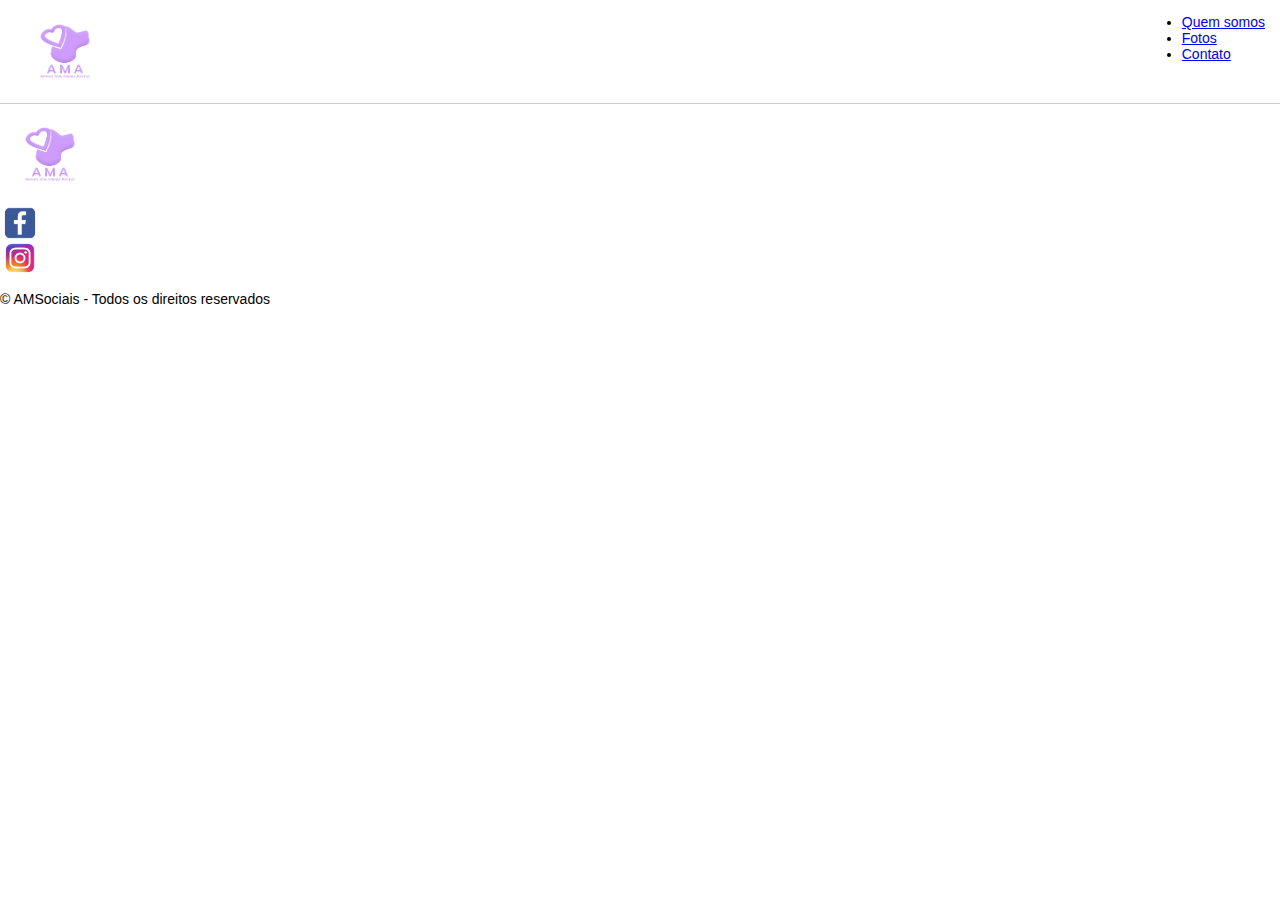
==== index.html @ 38bfa421 "Em teste" ====
<!DOCTYPE html>
<html lang="pt-BR">

<head>
    
    <meta charset="UTF-8">
    
    <meta name="viewport" content="width=device-width, initial-scale=1">

    <!--<link rel="stylesheet" href="css/reset.css">-->
    <link rel="stylesheet" href="estilos.css">
    
    <title>Amora Movimento Animal</title>

</head>

<body>
    
    <header class="layout-cabecalho layout-cabecalho--home">

        <div class="container">
            
            <nav class="navegacao">
                <img src="imagem/logo-ama.png" width="100px" alt="AMA" class="logo-cabecalho">
                
                <div class="navegacao__menu">
                    <button class="botao-chaveador"></button>
                     
                    <ul class="menu">
                            
                        <li class="menu__item">
                            <a href="#">Quem somos</a>
                        </li>
                        <li class="menu__item">
                            <a href="#">Fotos</a>
                        </li>
                        <li class="menu__item">
                            <a href="#">Contato</a>
                        </li>
                            
                    </ul>
                    
                </div>
                
            </nav> 
        </div>

        

    </header>

    <section class="layout-chamada">


    </section>

    <footer class="layout-rodape">

        <div class="logo-redes-sociais">

            <div class="coluna1-rodape">
                <div class="logo__rodape">
                    <img class="logo-ama-rodape" src="imagem/logo-ama.png" width="100px" alt="AMA">
                    
                </div>
            </div>

            
            <div class="coluna2-rodape">

                <div class="logo__social">
                    <img class="rede-facebook" src="imagem/logo-facebook.png" width="40px" alt="facebook"><br>
                    <img class="rede-instagram" src="imagem/logo-instagram.png" width="40px" alt="instagram">
                </div>    
            </div>

            
            
        </div>    

        <div class="layout-rodape-inferior">

            <div class="container__rodape">
                <p class="direitos-autorais">&copy; AMSociais - Todos os direitos reservados</p>

            </div>
        </div>

        

        
    </footer>

</body>

</html>
---- estilos.css ----
* {
    box-sizing: border-box;
}

body{
    margin: 0;

    font-family: Arial, Helvetica, sans-serif;
    font-size:14px;
}

/*-------------*\
    CABECALHO
\*-------------*/
header{
    height: 104px;
    border-bottom: 1px solid #ccc;
}

.logo-cabecalho{
    margin-top: 1px;
}

.container{
    width: 100%;
    margin: 0 auto; /*Ajuste do container superior e inferio 0 e direita esquerda automático*/
    padding-left: 15px;
    padding-right: 15px;
    
}

/*-------------*\
    NAVEGACAO
\*-------------*/

.navegacao__menu{
    float:right;
}

/*-------------*\
 BOTAO-CHAVEADOR
\*-------------*/

.botao-chaveador{
    width:24px;
    height: 24px;
    border:0;
    margin-top:40px;
    
    background: none;
    background-image: url("imagem/barras.png");
    
    outline: none;
    
}

@media(min-width: 992px){
    .botao-chaveador{
        display:none;
    }
}
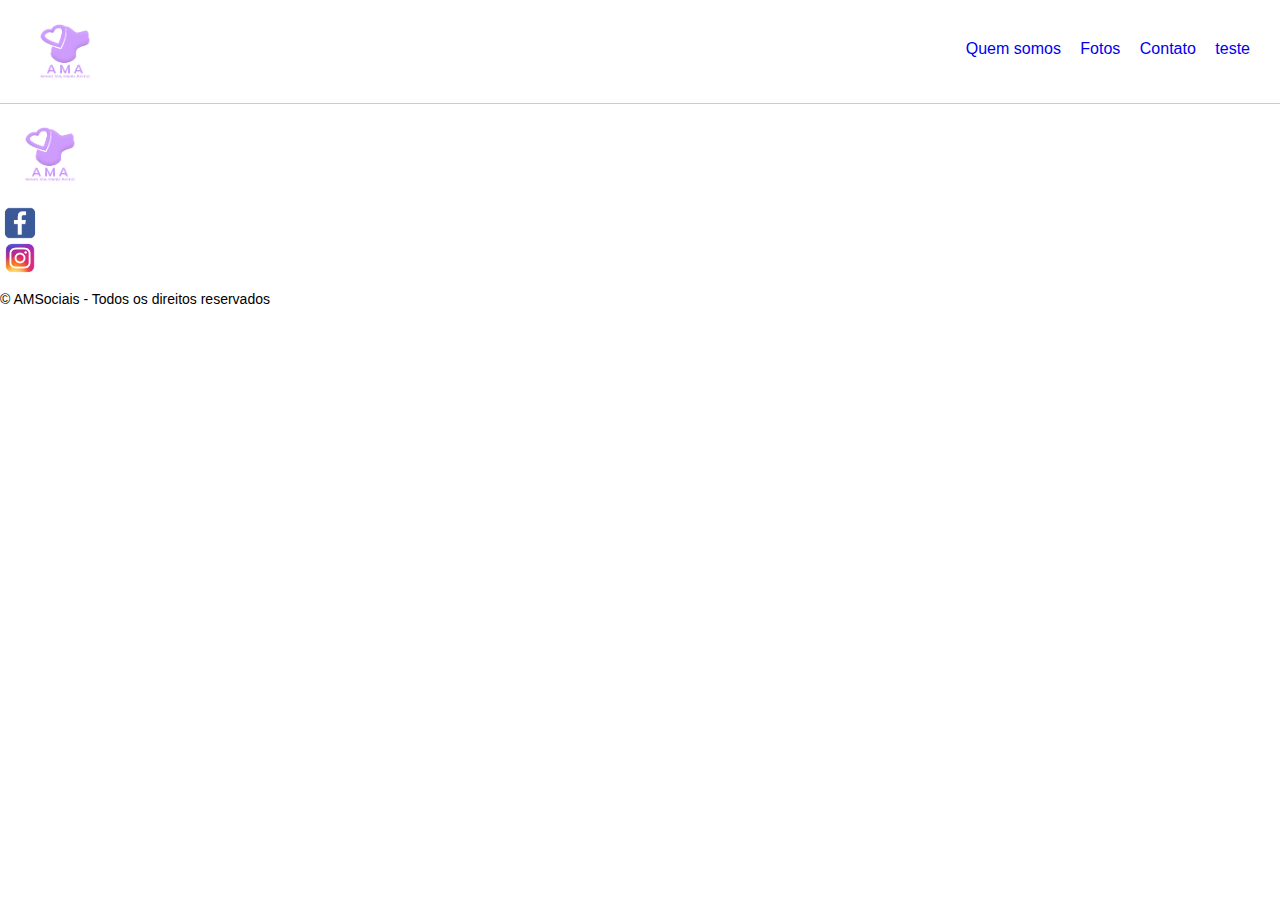
==== commit 6892c1ba: "Em construcao do cabecalho" ====
--- a/index.html
+++ b/index.html
@@ -36,6 +36,9 @@
                         </li>
                         <li class="menu__item">
                             <a href="#">Contato</a>
+                        </li>
+                        <li class="menu__item">
+                            <a href="#">teste</a>
                         </li>
                             
                     </ul>
--- a/estilos.css
+++ b/estilos.css
@@ -29,6 +29,77 @@
     padding-right: 15px;
     
 }
+/*------------------*\
+        MENU
+\*------------------*/
+.menu{
+    margin:0;
+
+    font-size: 1rem;
+
+    list-style: none;
+}
+
+
+
+/*------------------*\
+  MENU TELAS PEQUENAS
+\*------------------*/
+
+@media(max-width: 991px){
+    .menu{
+        position: fixed;
+        top:0;
+        left:0;
+        bottom:0;
+
+        padding: 20px;
+        width: 150px;
+
+        border-right: 1px solid #eee;
+
+        background-color: #fbfbfb;
+    }
+
+    .menu__item{
+        display:block;
+
+        line-height: 3;
+
+        
+    }
+
+    a{
+        text-decoration: none;
+    }
+
+}
+
+/*------------------*\
+  MENU TELAS GRANDES
+\*------------------*/
+
+@media(min-width:992px){
+    .menu__item{
+        display: inline-block;
+
+        padding-top: 40px;
+        
+        padding-right:15px;
+
+        
+        
+    }
+
+    a{
+        text-decoration: none;
+
+        height: 50px;
+    }
+
+    
+}
+
 
 /*-------------*\
     NAVEGACAO
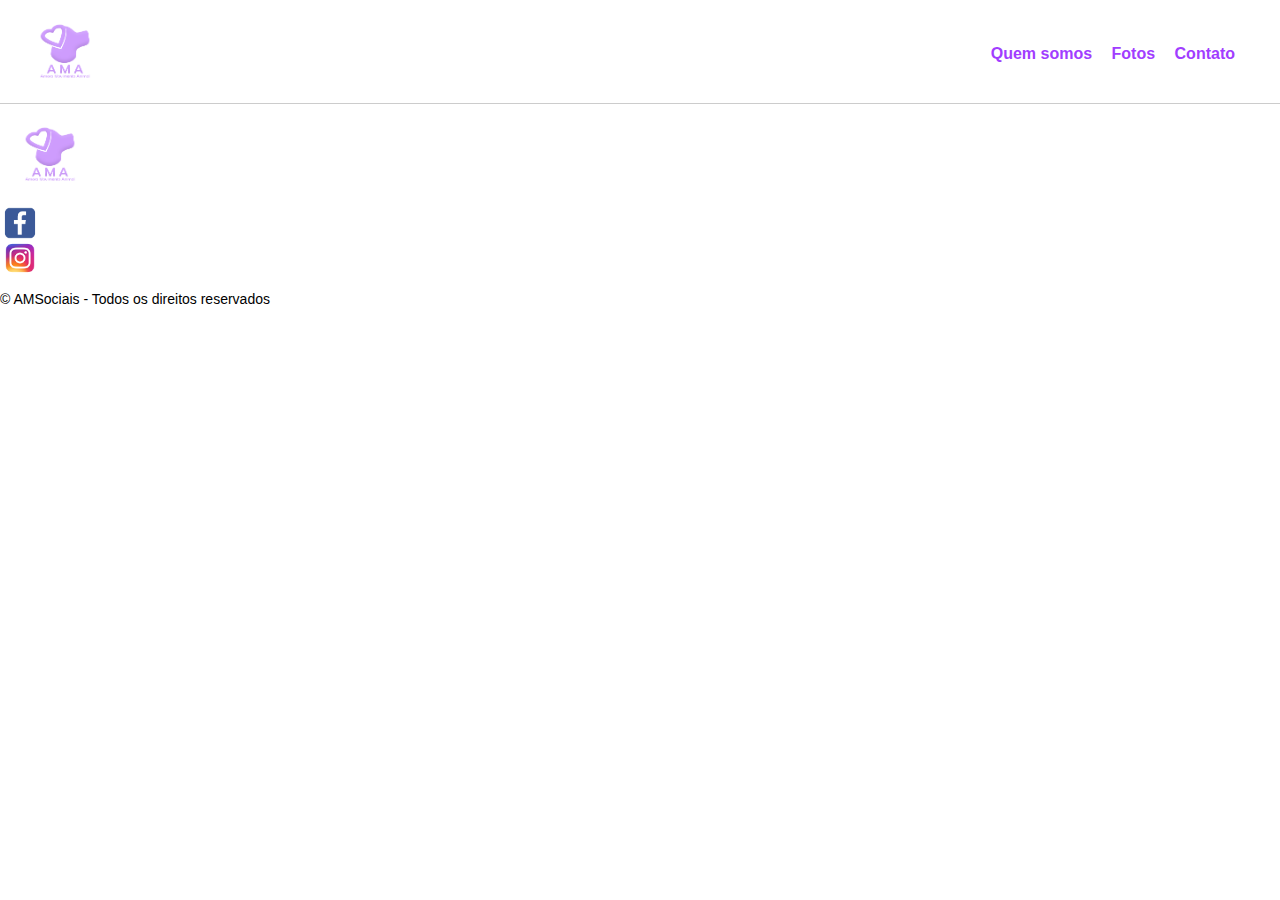
==== commit 9a2fca5d: "Finalizando o Menu" ====
--- a/index.html
+++ b/index.html
@@ -24,9 +24,9 @@
                 <img src="imagem/logo-ama.png" width="100px" alt="AMA" class="logo-cabecalho">
                 
                 <div class="navegacao__menu">
-                    <button class="botao-chaveador"></button>
+                    <button class="botao-chaveador js-botao-chaveador"></button>
                      
-                    <ul class="menu">
+                    <ul class="menu menu--exibindo js-menu">
                             
                         <li class="menu__item">
                             <a href="#">Quem somos</a>
@@ -37,9 +37,7 @@
                         <li class="menu__item">
                             <a href="#">Contato</a>
                         </li>
-                        <li class="menu__item">
-                            <a href="#">teste</a>
-                        </li>
+                        
                             
                     </ul>
                     
@@ -94,6 +92,8 @@
         
     </footer>
 
+    <script src="javascripts/amaapp.js"></script>
+
 </body>
 
 </html>--- a/estilos.css
+++ b/estilos.css
@@ -53,12 +53,22 @@
         left:0;
         bottom:0;
 
+        /*Ocultando o menu para mobile
+        display:none;
+        */
         padding: 20px;
-        width: 150px;
+        width: 200px;
+        
 
         border-right: 1px solid #eee;
 
         background-color: #fbfbfb;
+    }
+
+    .menu--exibindo{
+        display: block;
+        /*Ocultando o menu para mobile*/
+        display:none;
     }
 
     .menu__item{
@@ -71,6 +81,14 @@
 
     a{
         text-decoration: none;
+        color: #a13dff;
+        font-weight: bold;
+    }
+
+    a:hover{
+        color: #CE9CFD;
+
+       
     }
 
 }
@@ -83,7 +101,7 @@
     .menu__item{
         display: inline-block;
 
-        padding-top: 40px;
+        padding-top: 45px;
         
         padding-right:15px;
 
@@ -91,10 +109,23 @@
         
     }
 
+    .menu__item:last-of-type{
+        padding-right:30px ;
+    }
+
     a{
         text-decoration: none;
 
         height: 50px;
+
+        color: #a13dff;
+        font-weight: bold;
+    }
+
+    a:hover{
+        color: #CE9CFD;
+
+       
     }
 
     
@@ -118,6 +149,9 @@
     height: 24px;
     border:0;
     margin-top:40px;
+    margin-right: 20px;
+
+    
     
     background: none;
     background-image: url("imagem/barras.png");
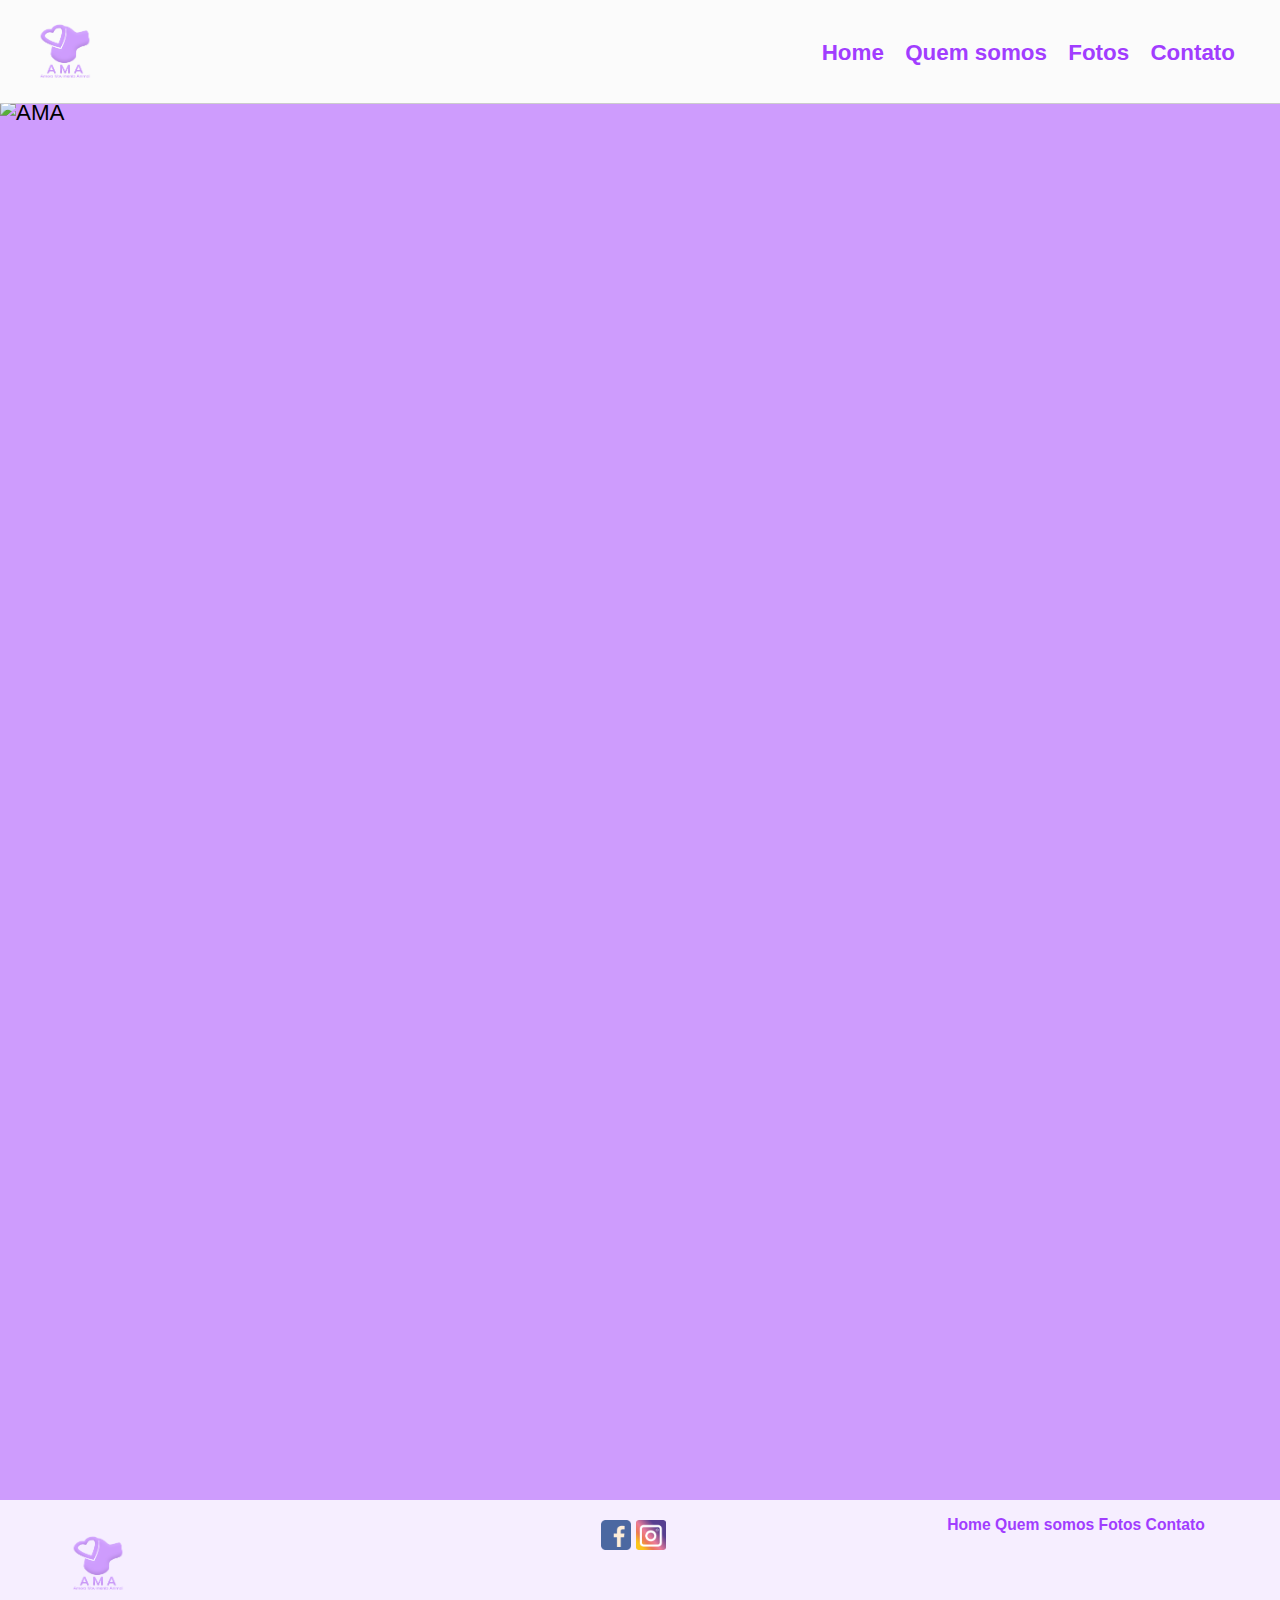
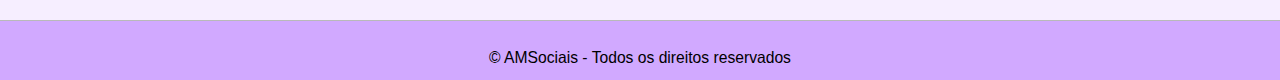
==== commit dfb6ad31: "ajustando logos rodape" ====
--- a/index.html
+++ b/index.html
@@ -21,40 +21,52 @@
         <div class="container">
             
             <nav class="navegacao">
-                <img src="imagem/logo-ama.png" width="100px" alt="AMA" class="logo-cabecalho">
+                <a href="index.html"><img src="imagem/logo-ama.png" width="100px" alt="AMA" class="logo-cabecalho"></a>
                 
                 <div class="navegacao__menu">
                     <button class="botao-chaveador js-botao-chaveador"></button>
                      
                     <ul class="menu menu--exibindo js-menu">
-                            
                         <li class="menu__item">
-                            <a href="#">Quem somos</a>
+                            <a href="index.html">Home</a>
                         </li>
                         <li class="menu__item">
-                            <a href="#">Fotos</a>
+                            <a href="quem-somos.html">Quem somos</a>
                         </li>
                         <li class="menu__item">
-                            <a href="#">Contato</a>
+                            <a href="fotos.html">Fotos</a>
                         </li>
-                        
-                            
+                        <li class="menu__item">
+                            <a href="contato_ama.html">Contato</a>
+                        </li>
                     </ul>
-                    
                 </div>
-                
             </nav> 
         </div>
-
+        
         
 
     </header>
+    
 
     <section class="layout-chamada">
+        <div class="layout-banner-ama">
+            
+            <img class="banner-ama" src="../ama-teste/imagem/ama_banner_tela_principal.jpg" width="100%" alt="AMA">
+        </div>
 
+        <div class="clearfix">
 
+        </div>
     </section>
 
+    <section class="corpo-home">
+
+        
+    </section>
+    <div class="clearfix">
+
+    </div>
     <footer class="layout-rodape">
 
         <div class="logo-redes-sociais">
@@ -68,11 +80,33 @@
 
             
             <div class="coluna2-rodape">
+                <div class="logo__social">
+                        
+                            <img class="rede-facebook" src="imagem/facebook.png" width="30px" alt="facebook-AMORA">
+                            <img class="rede-instagram" src="imagem/instagram.png" width="30px" alt="instagram-AMORA">
+                        
+                </div>    
 
-                <div class="logo__social">
-                    <img class="rede-facebook" src="imagem/logo-facebook.png" width="40px" alt="facebook"><br>
-                    <img class="rede-instagram" src="imagem/logo-instagram.png" width="40px" alt="instagram">
-                </div>    
+                
+            </div>
+
+            <div class="coluna3-rodape">
+                <div class="menu-rodape-superior">
+                    <ul class="menu-rodape">
+                        <li class="menu__item-rodape">
+                            <a href="index.html">Home</a>
+                        </li>
+                        <li class="menu__item-rodape">
+                            <a href="quem-somos.html">Quem somos</a>
+                        </li>
+                        <li class="menu__item-rodape">
+                            <a href="fotos.html">Fotos</a>
+                        </li>
+                        <li class="menu__item-rodape">
+                            <a href="contato_ama.html">Contato</a>
+                        </li>
+                    </ul>
+                </div>
             </div>
 
             
--- a/estilos.css
+++ b/estilos.css
@@ -7,7 +7,7 @@
     margin: 0;
 
     font-family: Arial, Helvetica, sans-serif;
-    font-size:14px;
+    font-size:1.4rem;
 }
 
 /*-------------*\
@@ -29,15 +29,30 @@
     padding-right: 15px;
     
 }
+
+.layout-cabecalho--home{
+    position: fixed;
+    top: 0;
+    right: 0;
+    left: 0;
+    z-index: 1;
+
+    background-color: #fbfbfb;
+}
+
+
 /*------------------*\
         MENU
 \*------------------*/
 .menu{
     margin:0;
 
-    font-size: 1rem;
+    font-size: 1.4rem;
 
     list-style: none;
+
+    
+
 }
 
 
@@ -63,7 +78,10 @@
         border-right: 1px solid #eee;
 
         background-color: #fbfbfb;
-    }
+
+    }
+
+    
 
     .menu--exibindo{
         display: block;
@@ -75,8 +93,6 @@
         display:block;
 
         line-height: 3;
-
-        
     }
 
     a{
@@ -87,9 +103,14 @@
 
     a:hover{
         color: #CE9CFD;
+        
 
        
     }
+
+    
+
+    
 
 }
 
@@ -101,7 +122,7 @@
     .menu__item{
         display: inline-block;
 
-        padding-top: 45px;
+        padding-top: 40px;
         
         padding-right:15px;
 
@@ -160,8 +181,233 @@
     
 }
 
+
+
 @media(min-width: 992px){
     .botao-chaveador{
         display:none;
     }
-}+}
+
+
+/*-------------*\
+    CORPO
+\*-------------*/
+
+.banner-ama{
+    margin-top: 100px; /*Ajuste da img da section para baixo devido ao fixed do menu*/
+  
+}
+
+.layout-banner-ama{
+    margin: 0;
+    padding: 0;
+    height: 0;
+}
+
+/*-------------*\
+    CORPO-HOME
+\*-------------*/
+
+.corpo-home{
+    width: 100%;
+    height: 1500px;
+    padding: 0;
+    z-index: 2;
+    
+    background-color: #CE9CFD;
+}
+
+/*-------------*\
+    RODAPE
+\*-------------*/
+
+.menu__item-rodape{
+    display: none;
+}
+
+.rodape-superior{
+    display:none;
+}
+
+.layout-rodape{
+    width: 100%;
+    height: 180px;
+
+    
+    position: relative;
+
+    padding: 0;
+    
+
+    color: black;
+    text-align: center;
+    
+    font-size:0.7em;
+
+    background-color: #f6eeff;
+
+}
+
+@media(min-width:992px){
+    .coluna1-rodape{
+        float: left;
+        width: 33%;
+
+        
+        height: 120px;
+
+        
+        background-color: #f6eeff;
+    }
+
+    .coluna2-rodape{
+        
+        float: left;
+        width: 33%;
+
+        height: 120px;
+
+        
+        background-color: #f6eeff;
+    }
+
+    .coluna3-rodape{
+        
+        float: left;
+        width: 33%;
+
+        height: 120px;
+
+        
+        background-color: #f6eeff;
+    }
+
+
+    .layout-rodape-inferior{
+        width: 100%;
+
+        background-color: #a13dff;
+    }
+
+
+    .logo__rodape{
+        position:relative;
+        right: 113px;
+        top:13px;
+    }
+
+    .menu__item-rodape{
+        display: inline-block;
+    }
+
+    /*PEDENTE AJUSTE DE IMAGENS DO RODAPE*/
+    .logo__social{
+        display: inline-block;
+        
+        height: 120px;
+        padding-top:20px ;
+        
+        
+    }
+}
+
+@media(max-width: 991px){
+    
+    .coluna1-rodape {
+        width:100%;
+    }
+
+    .coluna2-rodape{
+        width: 100%;
+        height: 100px;
+        
+    }
+
+    .coluna3-rodape{
+        width:100%;
+        height:100px ;
+    }
+
+    .logo__rodape{
+        position:relative;
+        left: auto;
+        top:13px;
+    }
+
+    .rede-facebook{
+
+        position: relative;
+        left:auto;
+        top:15px;
+        
+        
+    
+    }
+    
+    .rede-instagram{
+    
+        position: relative;
+        left:auto;
+        top:15px;
+        
+    
+    }
+
+    
+}
+
+.layout-rodape-inferior{
+      
+    position: absolute;
+    bottom:0;
+    border-top: 1px solid rgb(185, 185, 185);
+    
+    padding: 10px 0;
+
+    width: 100%;
+    height: 60px;
+    padding: 0;
+    background-color: #d1a9ff;
+}
+
+
+.direitos-autorais{
+    position: relative;
+    top: 12px;
+    
+}
+
+
+@media(max-width: 991px){
+    .layout-rodape-inferior{
+      
+        position: absolute;
+        bottom:-100px;     
+        
+        padding: 10px 0;
+    
+        width: 100%;
+        height: 60px;
+        padding: 0;
+        background-color: #d1a9ff;
+    }
+    
+    
+    .direitos-autorais{
+        position: relative;
+        height: 40px;
+        top: 22px;
+        margin:0;
+        
+    }
+}
+
+.clearfix{
+    clear:both;
+}
+
+
+
+
+
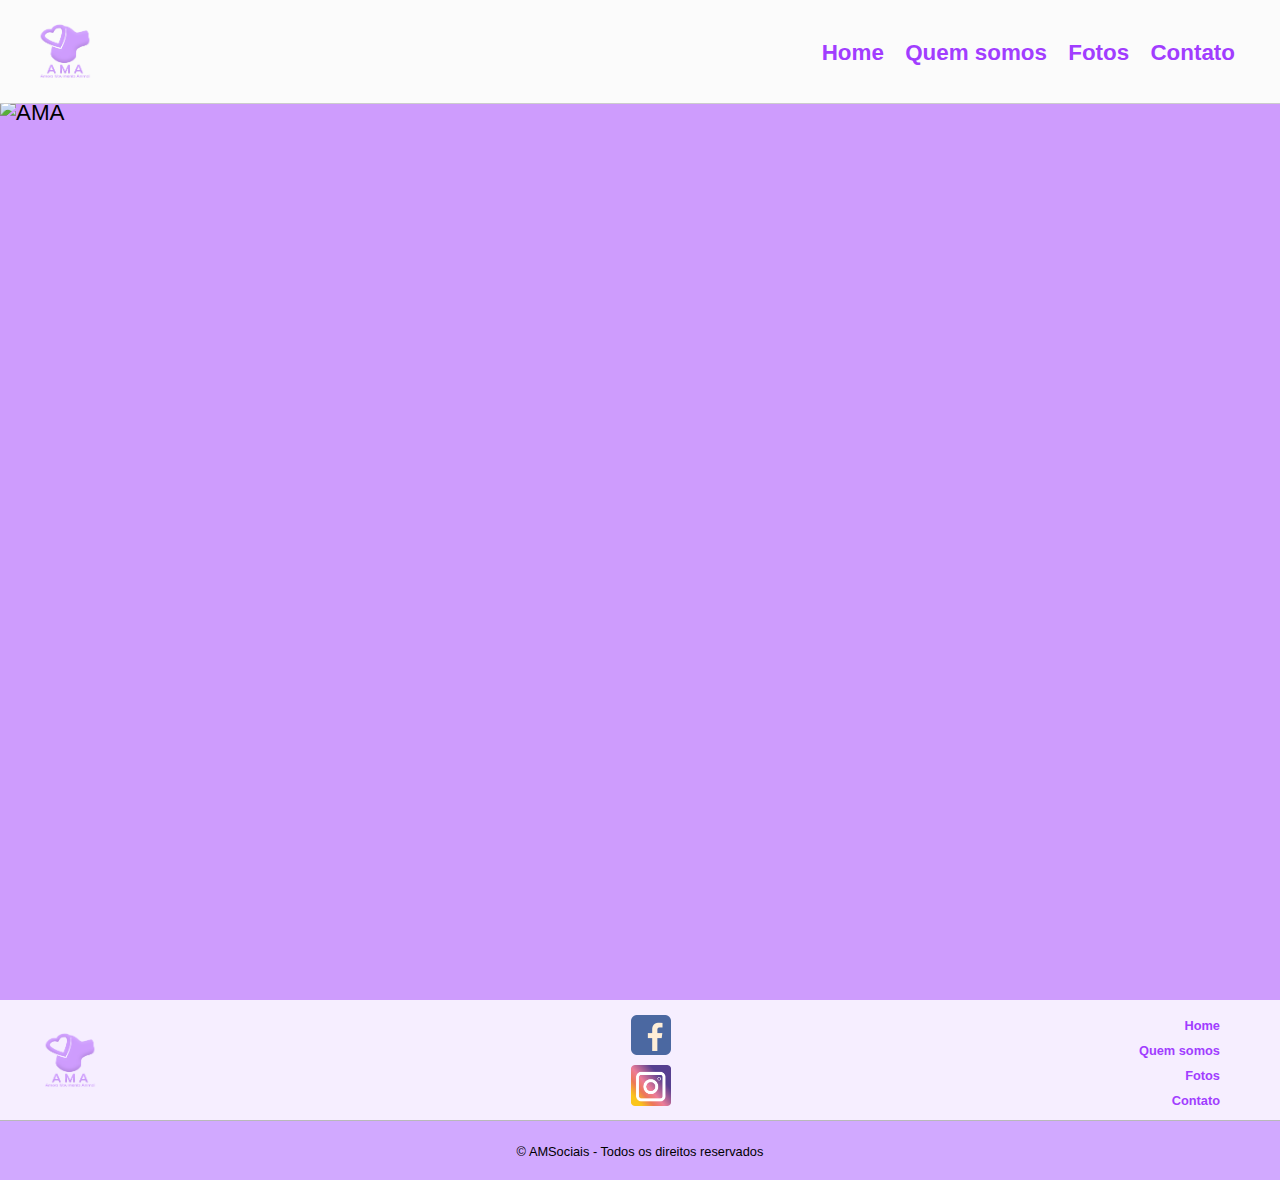
==== commit 8a33b0e3: "Rodapé finalizado" ====
--- a/index.html
+++ b/index.html
@@ -45,7 +45,6 @@
         </div>
         
         
-
     </header>
     
 
@@ -62,12 +61,14 @@
 
     <section class="corpo-home">
 
-        
+        <div class="clearfix">
+
+        </div>
+    
     </section>
-    <div class="clearfix">
-
-    </div>
-    <footer class="layout-rodape">
+   
+    
+    <section class="primeiro-rodape">
 
         <div class="logo-redes-sociais">
 
@@ -80,14 +81,12 @@
 
             
             <div class="coluna2-rodape">
-                <div class="logo__social">
+                <div class="logo-social">
                         
-                            <img class="rede-facebook" src="imagem/facebook.png" width="30px" alt="facebook-AMORA">
-                            <img class="rede-instagram" src="imagem/instagram.png" width="30px" alt="instagram-AMORA">
+                    <a href="https://www.facebook.com/AMAamoramovimentoanimal"><img class="logo-social--facebook" src="imagem/facebook.png" width="40px" alt="facebook-AMORA"></a>
+                    <a href="https://www.instagram.com/amoramovimentoanimal/"><img class="logo-social--instagram" src="imagem/instagram.png" width="40px" alt="instagram-AMORA"></a>
                         
                 </div>    
-
-                
             </div>
 
             <div class="coluna3-rodape">
@@ -111,19 +110,26 @@
 
             
             
-        </div>    
+        </div>
+        
+        
+
+    </section> 
+    
+
+    <!--RODAPE-->
+    
+    <footer class="layout-rodape">
 
         <div class="layout-rodape-inferior">
 
-            <div class="container__rodape">
-                <p class="direitos-autorais">&copy; AMSociais - Todos os direitos reservados</p>
+            
+            <p class="direitos-autorais">&copy; AMSociais - Todos os direitos reservados</p>
 
-            </div>
+            
         </div>
 
-        
-
-        
+    
     </footer>
 
     <script src="javascripts/amaapp.js"></script>
--- a/estilos.css
+++ b/estilos.css
@@ -1,4 +1,3 @@
-
 * {
     box-sizing: border-box;
 }
@@ -27,7 +26,6 @@
     margin: 0 auto; /*Ajuste do container superior e inferio 0 e direita esquerda automático*/
     padding-left: 15px;
     padding-right: 15px;
-    
 }
 
 .layout-cabecalho--home{
@@ -50,9 +48,6 @@
     font-size: 1.4rem;
 
     list-style: none;
-
-    
-
 }
 
 
@@ -78,7 +73,6 @@
         border-right: 1px solid #eee;
 
         background-color: #fbfbfb;
-
     }
 
     
@@ -103,15 +97,7 @@
 
     a:hover{
         color: #CE9CFD;
-        
-
-       
-    }
-
-    
-
-    
-
+    }
 }
 
 /*------------------*\
@@ -125,9 +111,6 @@
         padding-top: 40px;
         
         padding-right:15px;
-
-        
-        
     }
 
     .menu__item:last-of-type{
@@ -145,11 +128,7 @@
 
     a:hover{
         color: #CE9CFD;
-
-       
-    }
-
-    
+    }
 }
 
 
@@ -172,16 +151,11 @@
     margin-top:40px;
     margin-right: 20px;
 
-    
-    
     background: none;
     background-image: url("imagem/barras.png");
     
     outline: none;
-    
-}
-
-
+}
 
 @media(min-width: 992px){
     .botao-chaveador{
@@ -211,7 +185,7 @@
 
 .corpo-home{
     width: 100%;
-    height: 1500px;
+    height: 1000px;
     padding: 0;
     z-index: 2;
     
@@ -226,182 +200,188 @@
     display: none;
 }
 
-.rodape-superior{
-    display:none;
-}
-
-.layout-rodape{
-    width: 100%;
-    height: 180px;
-
-    
-    position: relative;
-
-    padding: 0;
-    
-
-    color: black;
-    text-align: center;
-    
-    font-size:0.7em;
-
-    background-color: #f6eeff;
-
-}
+
+
+/*---------------*\
+RODAPE-TELA-GRANDE
+\*---------------*/
 
 @media(min-width:992px){
     .coluna1-rodape{
+        position: relative;
         float: left;
         width: 33%;
-
-        
+               
         height: 120px;
 
-        
         background-color: #f6eeff;
     }
 
     .coluna2-rodape{
-        
-        float: left;
+        position: relative;
+        float:left;
+        width: 34%;
+
+        height: 120px;
+
+        background-color: #f6eeff;
+    }
+
+    .coluna3-rodape{
+        position: relative;
+        float: right;
         width: 33%;
 
         height: 120px;
 
-        
         background-color: #f6eeff;
     }
 
-    .coluna3-rodape{
-        
-        float: left;
-        width: 33%;
-
+
+    .layout-rodape{
+        position: relative;
+        width: 100%;
+        background-color: #a13dff;
+    }
+
+
+    .logo__rodape{
+        position:absolute;
+        
+        top:10px;
+        left: 20px;
+    }
+
+    .logo-social--facebook{
+        position:absolute;
+        
+        
+        left: 48%;
+        top:15px;
+
+        
+    }
+
+    .logo-social--instagram{
+        position: absolute;
+        
+
+        left: 48%;
+        top:65px;
+    }
+
+    .menu__item-rodape{
+        
+        display:block;
+
+        text-align:right;
+
+        
+        padding: 5px 60px 5px 200px;
+
+    }
+
+    .primeiro-rodape{
+        width: 100%;
         height: 120px;
-
-        
+    
+        position: relative;
+        padding: 0;
+        
+        color: black;
+        text-align: center;
+        font-size:0.8rem;
+    
         background-color: #f6eeff;
-    }
-
-
-    .layout-rodape-inferior{
-        width: 100%;
-
-        background-color: #a13dff;
-    }
-
-
-    .logo__rodape{
-        position:relative;
-        right: 113px;
-        top:13px;
-    }
-
-    .menu__item-rodape{
-        display: inline-block;
-    }
-
-    /*PEDENTE AJUSTE DE IMAGENS DO RODAPE*/
-    .logo__social{
-        display: inline-block;
-        
-        height: 120px;
-        padding-top:20px ;
-        
-        
-    }
-}
-
-@media(max-width: 991px){
-    
-    .coluna1-rodape {
-        width:100%;
-    }
-
-    .coluna2-rodape{
-        width: 100%;
-        height: 100px;
-        
-    }
-
-    .coluna3-rodape{
-        width:100%;
-        height:100px ;
-    }
-
-    .logo__rodape{
-        position:relative;
-        left: auto;
-        top:13px;
-    }
-
-    .rede-facebook{
-
-        position: relative;
-        left:auto;
-        top:15px;
-        
-        
-    
-    }
-    
-    .rede-instagram{
-    
-        position: relative;
-        left:auto;
-        top:15px;
-        
-    
-    }
-
-    
-}
-
-.layout-rodape-inferior{
-      
-    position: absolute;
-    bottom:0;
-    border-top: 1px solid rgb(185, 185, 185);
-    
-    padding: 10px 0;
-
-    width: 100%;
-    height: 60px;
-    padding: 0;
-    background-color: #d1a9ff;
-}
-
-
-.direitos-autorais{
-    position: relative;
-    top: 12px;
-    
-}
-
-
-@media(max-width: 991px){
+    
+    }
+
     .layout-rodape-inferior{
       
-        position: absolute;
-        bottom:-100px;     
-        
-        padding: 10px 0;
-    
         width: 100%;
         height: 60px;
         padding: 0;
+    
+        bottom:0;
+        border-top: 1px solid rgb(185, 185, 185);
+        
         background-color: #d1a9ff;
     }
-    
-    
+
     .direitos-autorais{
-        position: relative;
-        height: 40px;
-        top: 22px;
-        margin:0;
-        
-    }
-}
+    
+        padding-top: 10px;
+        text-align: center;
+        
+        color:black;
+        font-size:0.8rem;
+    }
+}
+
+/*---------------*\
+RODAPE-TELA-PEQUENA
+\*---------------*/
+
+@media(max-width: 991px){
+    
+    .logo__rodape{
+        position: relative;
+        width: 100%;
+        height: 7rem;
+        
+    }
+
+    .logo-social{
+        position: relative;
+        width: 100%;
+        height: 7rem;
+    }
+
+    .logo-ama-rodape{
+        
+        display: block;
+        margin: 0 auto;
+        padding-top: 1rem;
+    }
+
+    .logo-social .logo-social--facebook{
+
+        display: block;
+        margin: 0 auto;
+        padding-top:1rem;
+    }
+    
+    .logo-social .logo-social--instagram{
+        display: block;
+        margin: 0 auto;
+        padding-top:1rem;
+        
+        
+        
+    }
+
+    .layout-rodape-inferior{
+      
+        width: 100%;
+        height: 60px;
+        padding: 0;
+    
+        bottom:0;
+        border-top: 1px solid rgb(185, 185, 185);
+        
+        background-color: #d1a9ff;
+    }
+
+    .direitos-autorais{
+        padding-top: 10px;
+        text-align: center;
+        
+        color:black;
+        font-size:0.8rem;
+        
+    }
+}
+
 
 .clearfix{
     clear:both;
